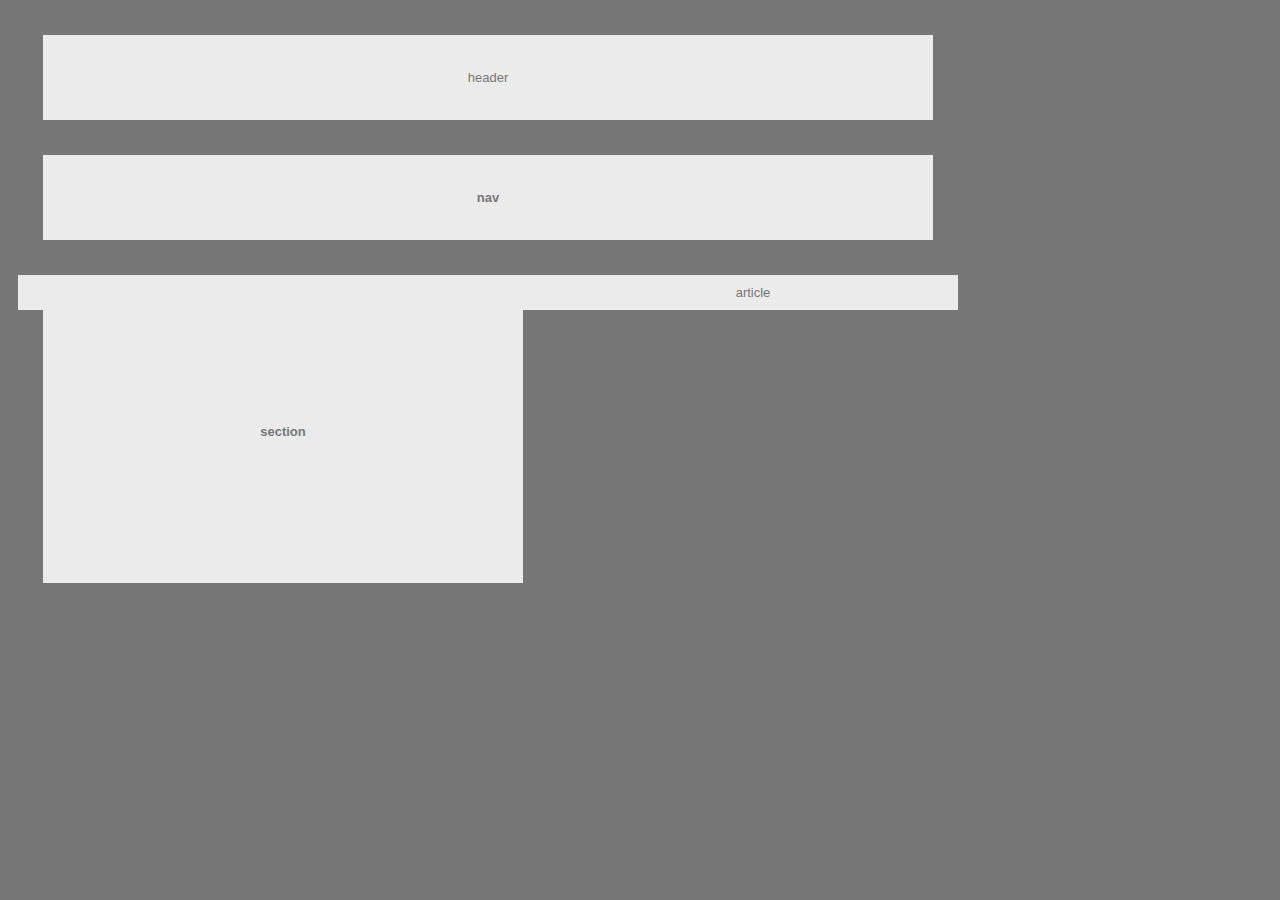
==== index.html @ b570be58 "created header and nav layout of my webpage. started working on the section and article" ====
<!DOCTYPE html>
<html lang="en">
<head>
    <meta charset="UTF-8">
    <meta name="viewport" content="width=device-width, initial-scale=1.0">
    <meta http-equiv="X-UA-Compatible" content="ie=edge">
    <title>HW-Wireframe</title>
    <link rel="stylesheet" type="text/css" href="style.css">
</head>
<body>
   <header>header</header>
   
   <section>
       <h1>nav</h1>
   </section>

   <section><h2>section</h2>

    <article>article</article>

    <h4>h1,h2,h3</h4>

    <h4>p</h4>
   </section>

    <section><h3>aside</h3></section>

    <h5><footer>footer</footer></h5>
</section>
</body>
</html>
---- style.css ----
body{
    width: 960px;
    background-color: #777;
    color: #777;
    font-size: 18px;
    font-family: Arial, Helvetica, sans-serif;
}


header{
    padding: 35px;
    margin: 35px;
    background-color: #ebebeb;
    text-align: center;
    font-size: small;
}

h1{
    padding: 35px;
    margin: 35px;
    background-color: #ebebeb;
    text-align: center;
    font-size: small;
}

h2{ 
    padding: 15%;
    margin: 35px;
    margin-top: 5px;
    width: 20%;
    height: 5%;
    background-color: #ebebeb;
    text-align: center;
    font-size: small;
    float: left;
}

article{
    padding: 10px;
    margin: 10px;
    background-color: #ebebeb;
    text-align: center;
    font-size: small;
}
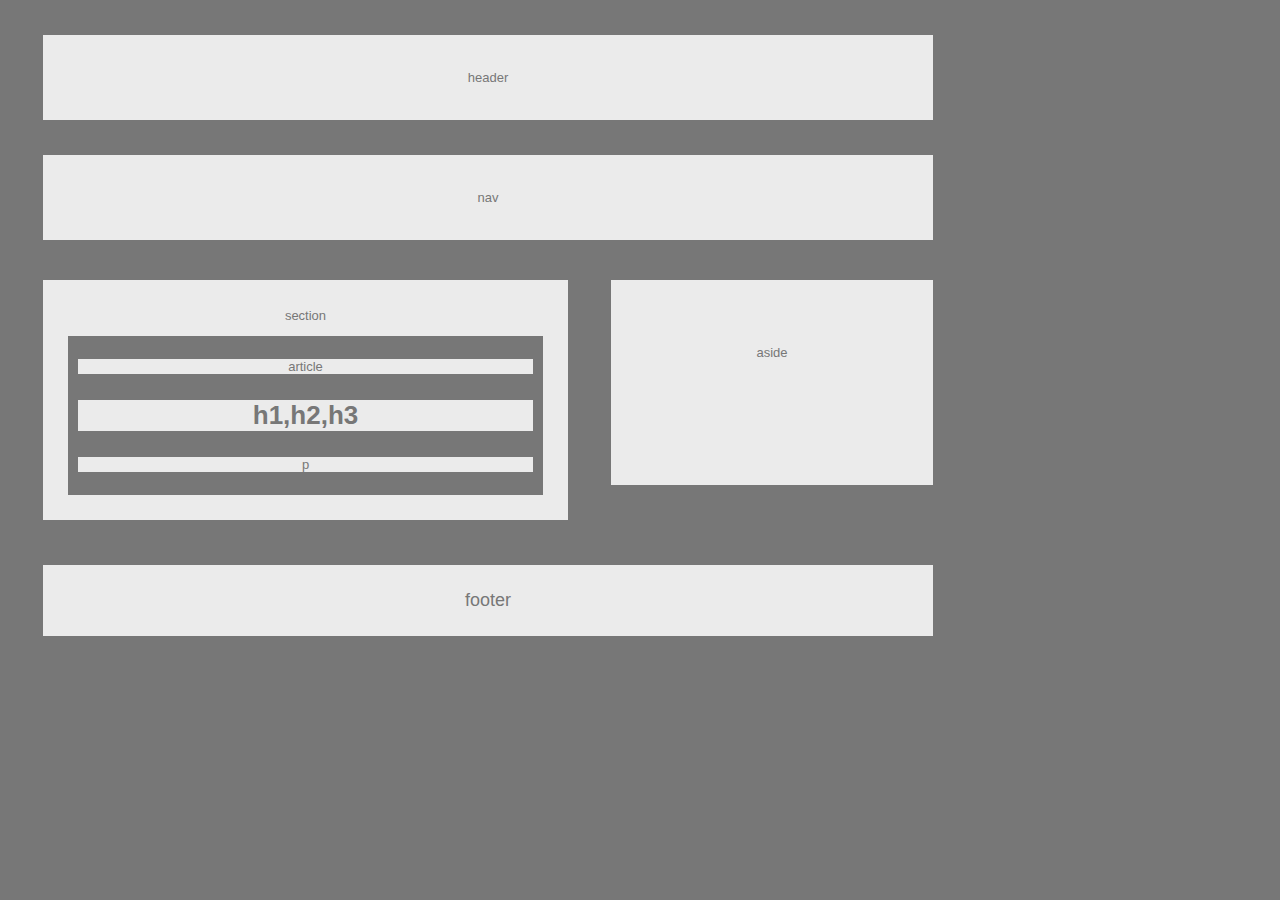
==== commit c1ceb0e1: "completed css file" ====
--- a/index.html
+++ b/index.html
@@ -10,22 +10,33 @@
 <body>
    <header>header</header>
    
+   <nav>nav</nav>
+
+
+    <div id="section"><section>
+      <p>section</p>
+     
+      <article><p>article</p>
+     
+     <div class="inside"> <h1>
+        <p>h1,h2,h3</p>
+      </h1>
+
+      <p>p</p>
+      </div>
+    </article>
+    
+
+    </section>
+    
+    </div>
+
+    <div id="aside"><aside>aside</aside></div>
+
    <section>
-       <h1>nav</h1>
-   </section>
+     <div id="footer"><footer>footer</footer>
+    </div> </section>
 
-   <section><h2>section</h2>
+</body>
 
-    <article>article</article>
-
-    <h4>h1,h2,h3</h4>
-
-    <h4>p</h4>
-   </section>
-
-    <section><h3>aside</h3></section>
-
-    <h5><footer>footer</footer></h5>
-</section>
-</body>
 </html>--- a/style.css
+++ b/style.css
@@ -1,7 +1,8 @@
-body{
+body{ 
+    display: block;
+    color: #777;
+    background: #777;
     width: 960px;
-    background-color: #777;
-    color: #777;
     font-size: 18px;
     font-family: Arial, Helvetica, sans-serif;
 }
@@ -15,7 +16,7 @@
     font-size: small;
 }
 
-h1{
+nav{
     padding: 35px;
     margin: 35px;
     background-color: #ebebeb;
@@ -23,11 +24,11 @@
     font-size: small;
 }
 
-h2{ 
-    padding: 15%;
+#section{ 
+    padding: 15px;
     margin: 35px;
     margin-top: 5px;
-    width: 20%;
+    width: 495px;
     height: 5%;
     background-color: #ebebeb;
     text-align: center;
@@ -35,10 +36,41 @@
     float: left;
 }
 
-article{
-    padding: 10px;
-    margin: 10px;
+#aside{
+    padding: 65px;
+    margin-right: 35px;
+    margin-top: 5px;
+    height: 75px;
+    width: 20%;
     background-color: #ebebeb;
     text-align: center;
     font-size: small;
+    float: right;
 }
+
+article {
+    padding: 10px;
+    margin: 10px;
+    color: #ebebeb;
+    background: #777;
+}
+
+h1{ color: #777;
+    background: #ebebeb;
+    height: -10px;
+}
+
+p{  color: #777;
+    background: #ebebeb;
+}
+
+#footer{
+    padding: 25px;
+    margin: 35px;
+    width: 840px;
+    margin-top: 10px;
+    background: #ebebeb;
+    color: #777;
+    text-align: center;
+    display: inline-block;
+}
